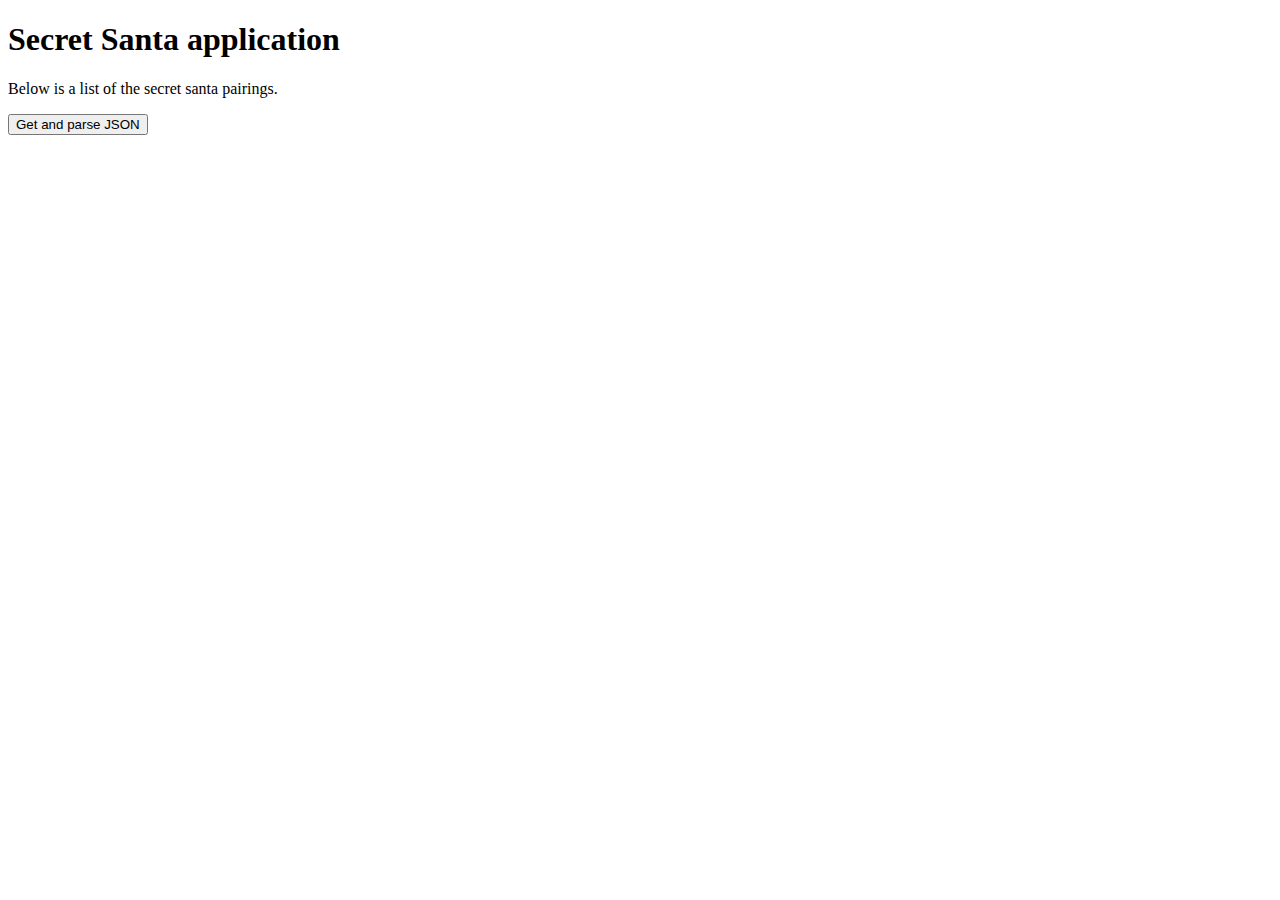
==== gilt/frontend-challenge/src/index.html @ 28ed7ea4 "Added jasmine for unit tests" ====
<!DOCTYPE html>
<html lang="en">
  <head>
      <meta charset="utf-8" />
      <title>Secret Santa application</title>
      <script src="https://ajax.googleapis.com/ajax/libs/jquery/2.1.3/jquery.min.js"></script>
      <script language="javascript" type="text/javascript" src="js/secretSanta.js"></script>
      <link rel="stylesheet" type="text/css" href="css/style.css">
  </head>
  <body>
      <h1>Secret Santa application</h1>
      <p>Below is a list of the secret santa pairings.</p>
      <div>
      <!-- Generated Secret Santa assignments should go here -->
    
          <input type="button" value="Get and parse JSON" class="button" />
          <br />
          <div id="santa-results">
              <ul id="santa"></ul>           
          </div>

          <div id="person-results">
              <ul id="person"></ul>  
          </div>
      </div>
      <!-- End of secret santa -->
  </body>
</html>
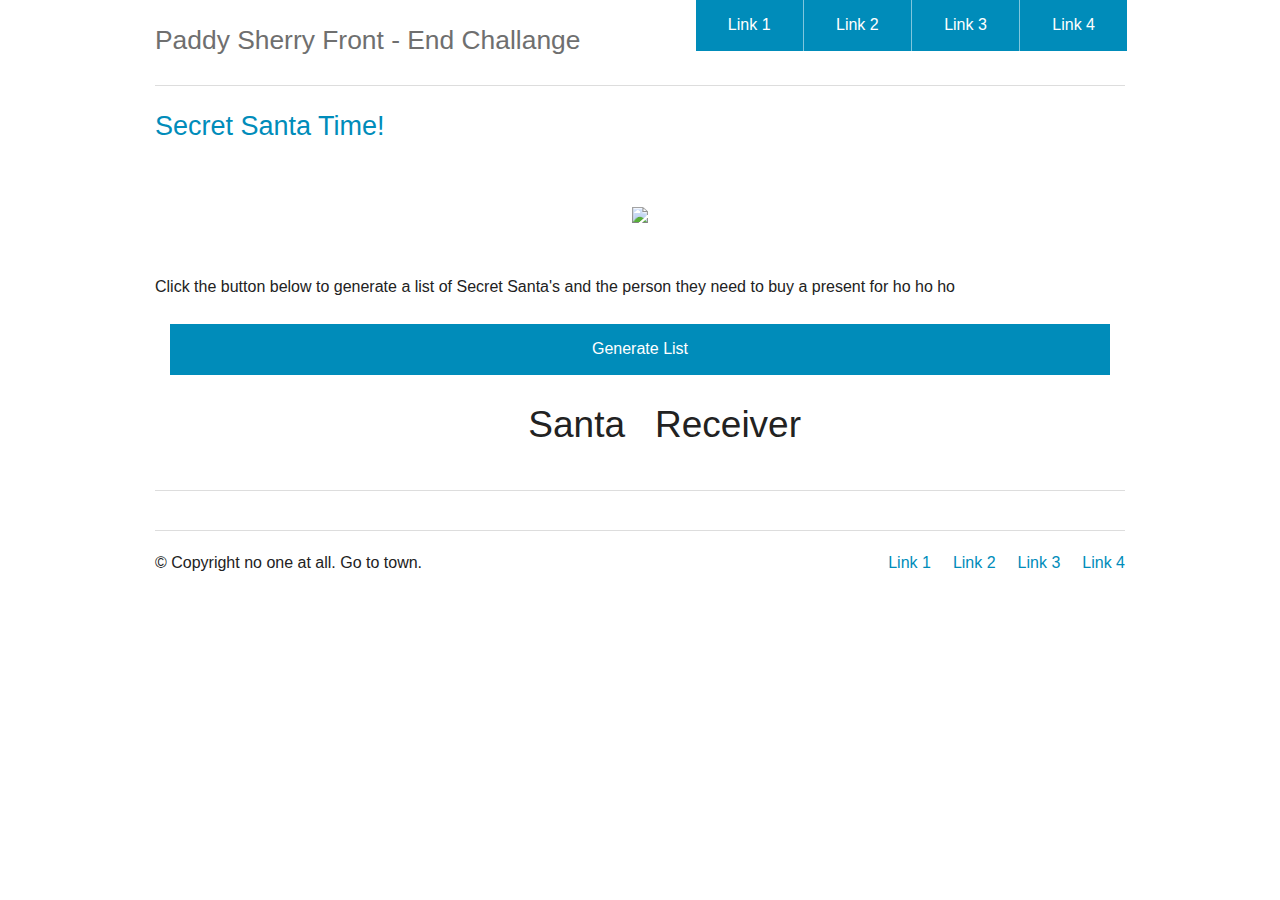
==== commit 9b9a77f5: "Added foundation framework to make the front end styling easier" ====
--- a/gilt/frontend-challenge/src/index.html
+++ b/gilt/frontend-challenge/src/index.html
@@ -1,28 +1,120 @@
-<!DOCTYPE html>
-<html lang="en">
+<!doctype html>
+<html class="no-js" lang="en">
   <head>
-      <meta charset="utf-8" />
-      <title>Secret Santa application</title>
-      <script src="https://ajax.googleapis.com/ajax/libs/jquery/2.1.3/jquery.min.js"></script>
-      <script language="javascript" type="text/javascript" src="js/secretSanta.js"></script>
-      <link rel="stylesheet" type="text/css" href="css/style.css">
+    <meta charset="utf-8" />
+    <meta name="viewport" content="width=device-width, initial-scale=1.0" />
+    <title>Foundation | Welcome</title>
+    <link rel="stylesheet" href="css/foundation.css" />
+    <script src="js/vendor/modernizr.js"></script>
+    <script src="https://ajax.googleapis.com/ajax/libs/jquery/2.1.3/jquery.min.js"></script>
+    <script language="javascript" type="text/javascript" src="js/SecretSanta.js"></script>
+    <link rel="stylesheet" type="text/css" href="css/secret-santa.css">
   </head>
   <body>
-      <h1>Secret Santa application</h1>
-      <p>Below is a list of the secret santa pairings.</p>
-      <div>
-      <!-- Generated Secret Santa assignments should go here -->
     
-          <input type="button" value="Get and parse JSON" class="button" />
-          <br />
-          <div id="santa-results">
-              <ul id="santa"></ul>           
+       
+   
+       
+
+      <div class="row">
+        <div class="large-12 columns">
+          <div class="nav-bar right">
+           <ul class="button-group">
+             <li><a href="#" class="button">Link 1</a></li>
+             <li><a href="#" class="button">Link 2</a></li>
+             <li><a href="#" class="button">Link 3</a></li>
+             <li><a href="#" class="button">Link 4</a></li>
+            </ul>
           </div>
+          <h1><small>Paddy Sherry Front - End Challange</small></h1>
+          <hr/>
+        </div>
+      </div>
+     
+       
+     
+     
+       
+     
+      <div class="row">
+     
+         
+        <div class="large-12 columns" role="content">
+     
+          <article>
+     
+            <h3><a href="#">Secret Santa Time!</a></h3>
+        
+     
+            <div class="row santa-header">
+              <div class="large-12 columns text-center">
+                <img src="https://s-media-cache-ak0.pinimg.com/236x/fa/6e/22/fa6e2229d2b337148d014d6758e4f08e.jpg"/>
+              </div>
+              
+            </div>
 
-          <div id="person-results">
-              <ul id="person"></ul>  
+            <div class="row">
+              <div class="large-12 columns">
+                <p>Click the button below to generate a list of Secret Santa's and the person they need to buy a present for ho ho ho</p>
+
+                <div class="large-12 columns text-center" id="santa-results">
+                    <a href="#" class="button expand" id="generate">Generate List</a>          
+                </div>
+
+                <div class="large-6 columns text-right" id="santa-results">
+                    <h2>Santa</h2>
+                    <ul id="santa"></ul>           
+                </div>
+
+                <div class="large-6 columns text-left"  id="person-results">
+                    <h2>Receiver</h2>
+                    <ul id="person"></ul>  
+                </div>
+              </div>
+            </div>
+     
+              
+     
+          </article>
+     
+          <hr/>
+     
+    
+     
+        </div>
+            
+      </div>
+     
+       
+     
+     
+       
+     
+      <footer class="row">
+        <div class="large-12 columns">
+          <hr/>
+          <div class="row">
+            <div class="large-6 columns">
+              <p>© Copyright no one at all. Go to town.</p>
+            </div>
+            <div class="large-6 columns">
+              <ul class="inline-list right">
+                <li><a href="#">Link 1</a></li>
+                <li><a href="#">Link 2</a></li>
+                <li><a href="#">Link 3</a></li>
+                <li><a href="#">Link 4</a></li>
+              </ul>
+            </div>
           </div>
-      </div>
-      <!-- End of secret santa -->
+        </div>
+      </footer>
+    
+    
+    
+    <script src="js/vendor/jquery.js"></script>
+    <script src="js/foundation.min.js"></script>
+    <script>
+      $(document).foundation();
+    </script>
   </body>
-</html>+</html>
--- a/gilt/frontend-challenge/src/css/secret-santa.css
+++ b/gilt/frontend-challenge/src/css/secret-santa.css
@@ -0,0 +1,13 @@
+ul li{
+	list-style-type: none;
+}
+
+#santa-results, #person-results {
+	font-size: 2em;
+	font-weight: bold;
+}
+
+.santa-header {
+	padding-top: 3em;
+	padding-bottom: 3em;
+}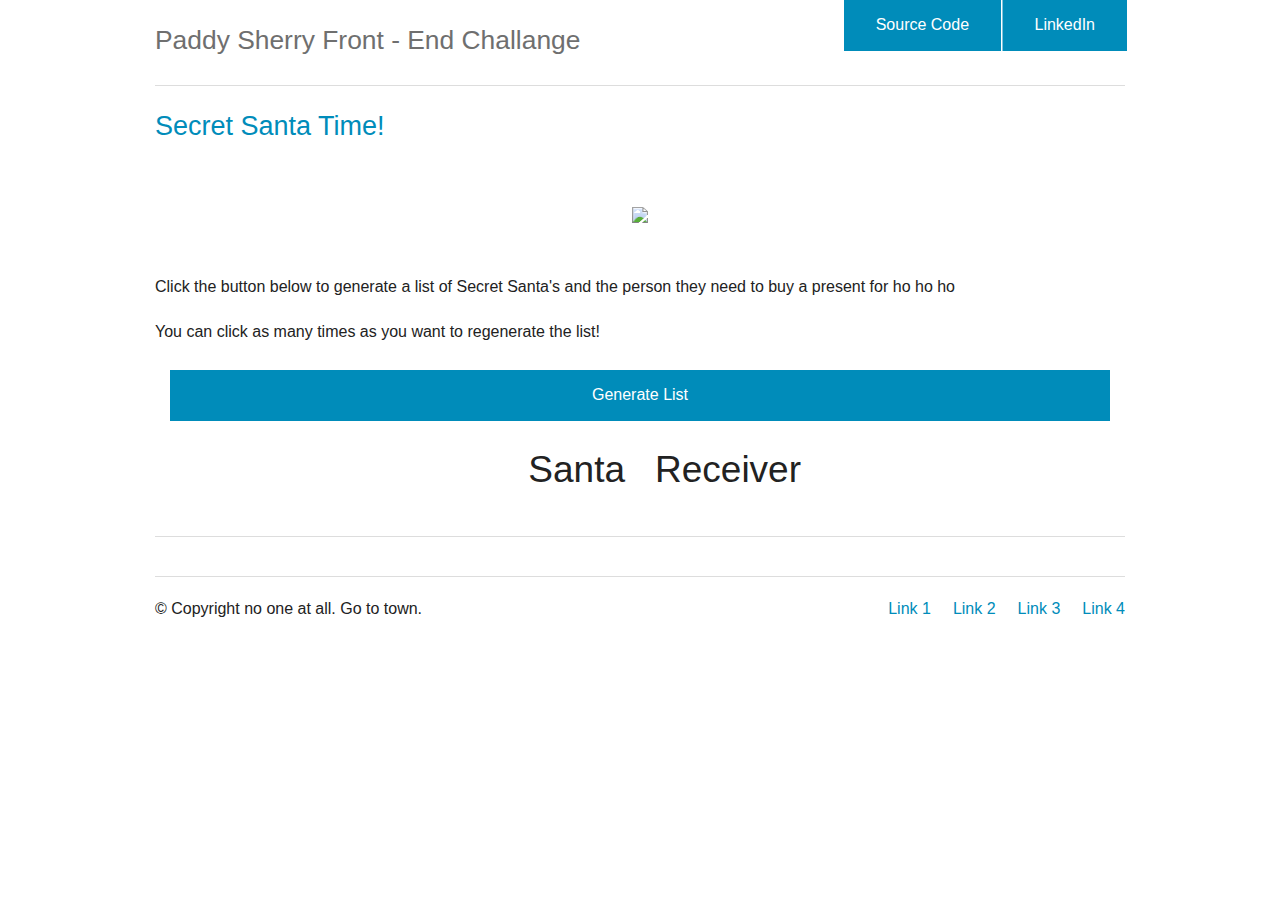
==== commit b18fae8f: "Added links" ====
--- a/gilt/frontend-challenge/src/index.html
+++ b/gilt/frontend-challenge/src/index.html
@@ -20,10 +20,10 @@
         <div class="large-12 columns">
           <div class="nav-bar right">
            <ul class="button-group">
-             <li><a href="#" class="button">Link 1</a></li>
-             <li><a href="#" class="button">Link 2</a></li>
-             <li><a href="#" class="button">Link 3</a></li>
-             <li><a href="#" class="button">Link 4</a></li>
+             <li><a target="_blank" href="https://github.com/paddy-sherry/misc/tree/develop/gilt/frontend-challenge/src" class="button">Source Code</a></li>
+             <li><a href="https://www.linkedin.com/pub/paddy-sherry/47/20a/a74" class="button">LinkedIn</a></li>
+        
+          
             </ul>
           </div>
           <h1><small>Paddy Sherry Front - End Challange</small></h1>
@@ -56,6 +56,8 @@
             <div class="row">
               <div class="large-12 columns">
                 <p>Click the button below to generate a list of Secret Santa's and the person they need to buy a present for ho ho ho</p>
+
+                <p>You can click as many times as you want to regenerate the list!</p>
 
                 <div class="large-12 columns text-center" id="santa-results">
                     <a href="#" class="button expand" id="generate">Generate List</a>          
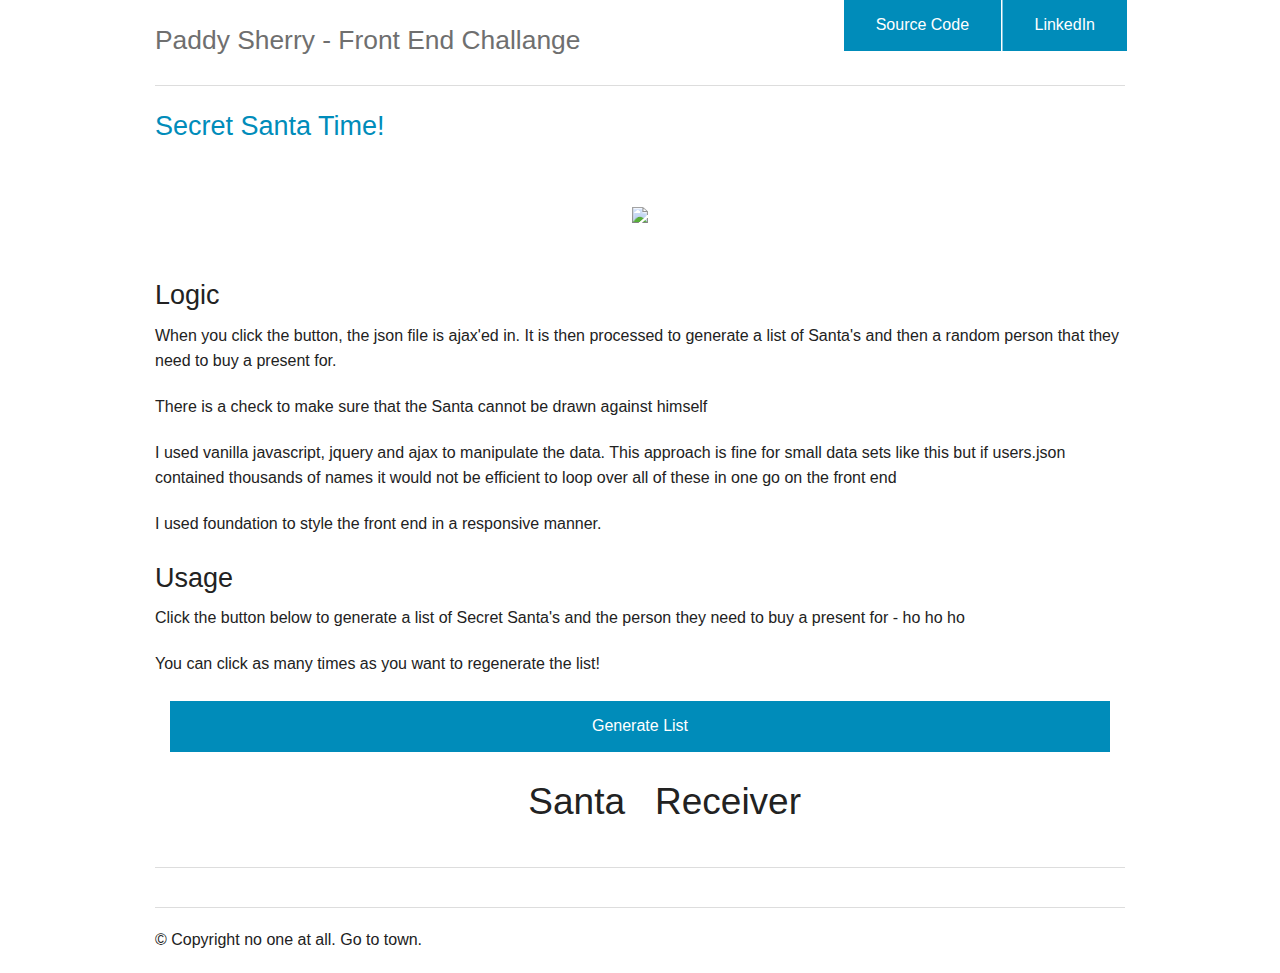
==== commit 4cbae198: "Added a few comments to explain" ====
--- a/gilt/frontend-challenge/src/index.html
+++ b/gilt/frontend-challenge/src/index.html
@@ -26,7 +26,7 @@
           
             </ul>
           </div>
-          <h1><small>Paddy Sherry Front - End Challange</small></h1>
+          <h1><small>Paddy Sherry - Front End Challange</small></h1>
           <hr/>
         </div>
       </div>
@@ -54,8 +54,21 @@
             </div>
 
             <div class="row">
+                <div class="large-12 columns">
+                    <h3>Logic</h3>
+                    <p>When you click the button, the json file is ajax'ed in. It is then processed to generate a list of Santa's and then a random person that they need to buy a present for.</p>
+                    <p>There is a check to make sure that the Santa cannot be drawn against himself</p>
+                    <p>I used vanilla javascript, jquery and ajax to manipulate the data. This approach is fine for small data sets like this but if users.json contained thousands of names it would not be efficient to loop over all of these in one go on the front end</p>
+
+                    <p>I used foundation to style the front end in a responsive manner.</p>
+                </div>
+            </div>
+
+            <div class="row">
               <div class="large-12 columns">
-                <p>Click the button below to generate a list of Secret Santa's and the person they need to buy a present for ho ho ho</p>
+                <h3>Usage</h3>
+       
+                <p>Click the button below to generate a list of Secret Santa's and the person they need to buy a present for - ho ho ho</p>
 
                 <p>You can click as many times as you want to regenerate the list!</p>
 
@@ -100,12 +113,7 @@
               <p>© Copyright no one at all. Go to town.</p>
             </div>
             <div class="large-6 columns">
-              <ul class="inline-list right">
-                <li><a href="#">Link 1</a></li>
-                <li><a href="#">Link 2</a></li>
-                <li><a href="#">Link 3</a></li>
-                <li><a href="#">Link 4</a></li>
-              </ul>
+             
             </div>
           </div>
         </div>
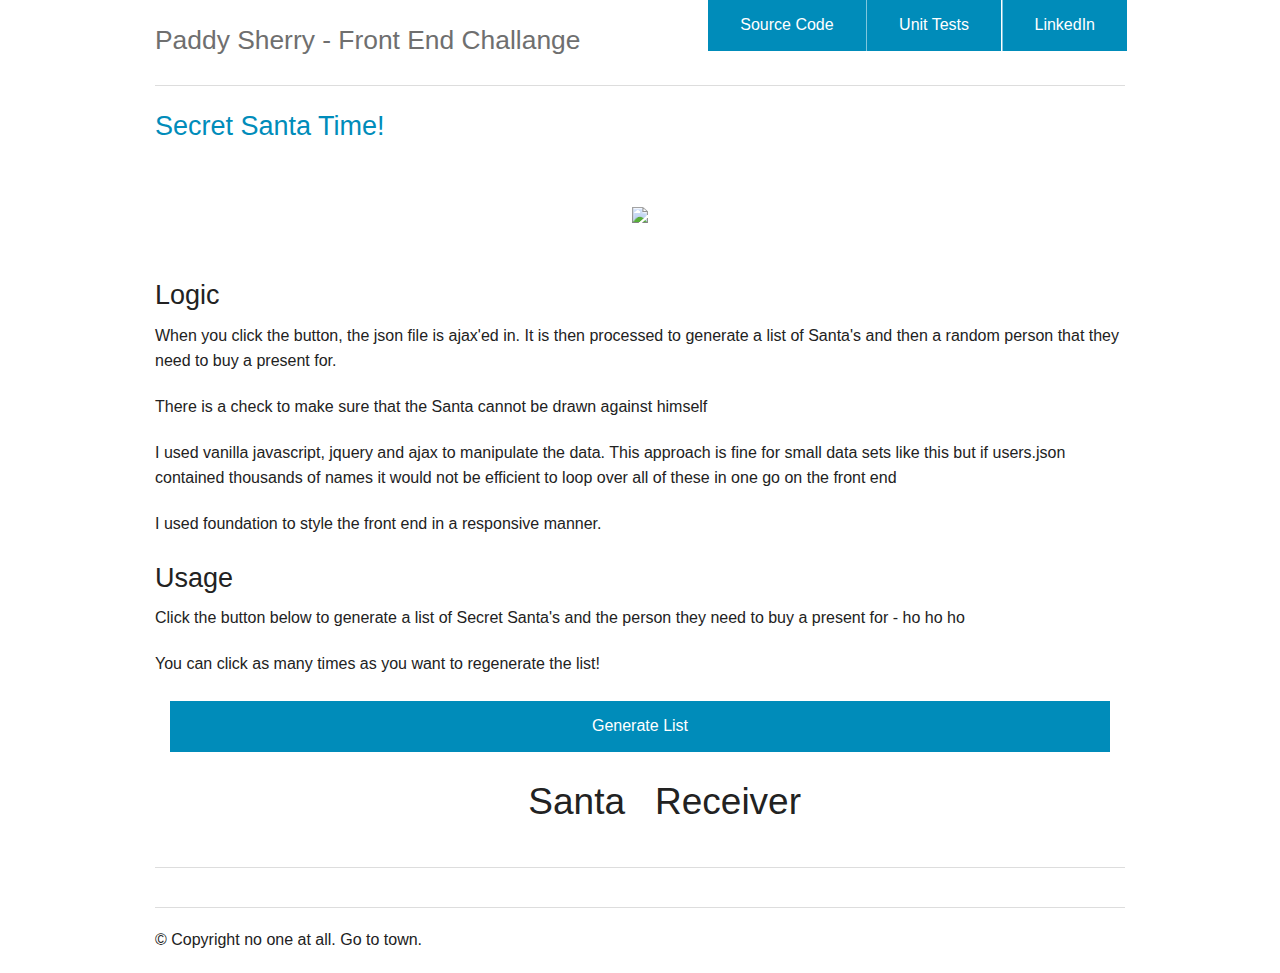
==== commit 6ba48a38: "Added link to unit tests" ====
--- a/gilt/frontend-challenge/src/index.html
+++ b/gilt/frontend-challenge/src/index.html
@@ -21,7 +21,9 @@
           <div class="nav-bar right">
            <ul class="button-group">
              <li><a target="_blank" href="https://github.com/paddy-sherry/misc/tree/develop/gilt/frontend-challenge/src" class="button">Source Code</a></li>
+             <li><a target="_blank" href="http://www.paddysherry.com/misc/gilt/frontend-challenge/SpecRunner.html" class="button">Unit Tests</a></li>
              <li><a href="https://www.linkedin.com/pub/paddy-sherry/47/20a/a74" class="button">LinkedIn</a></li>
+             
         
           
             </ul>
